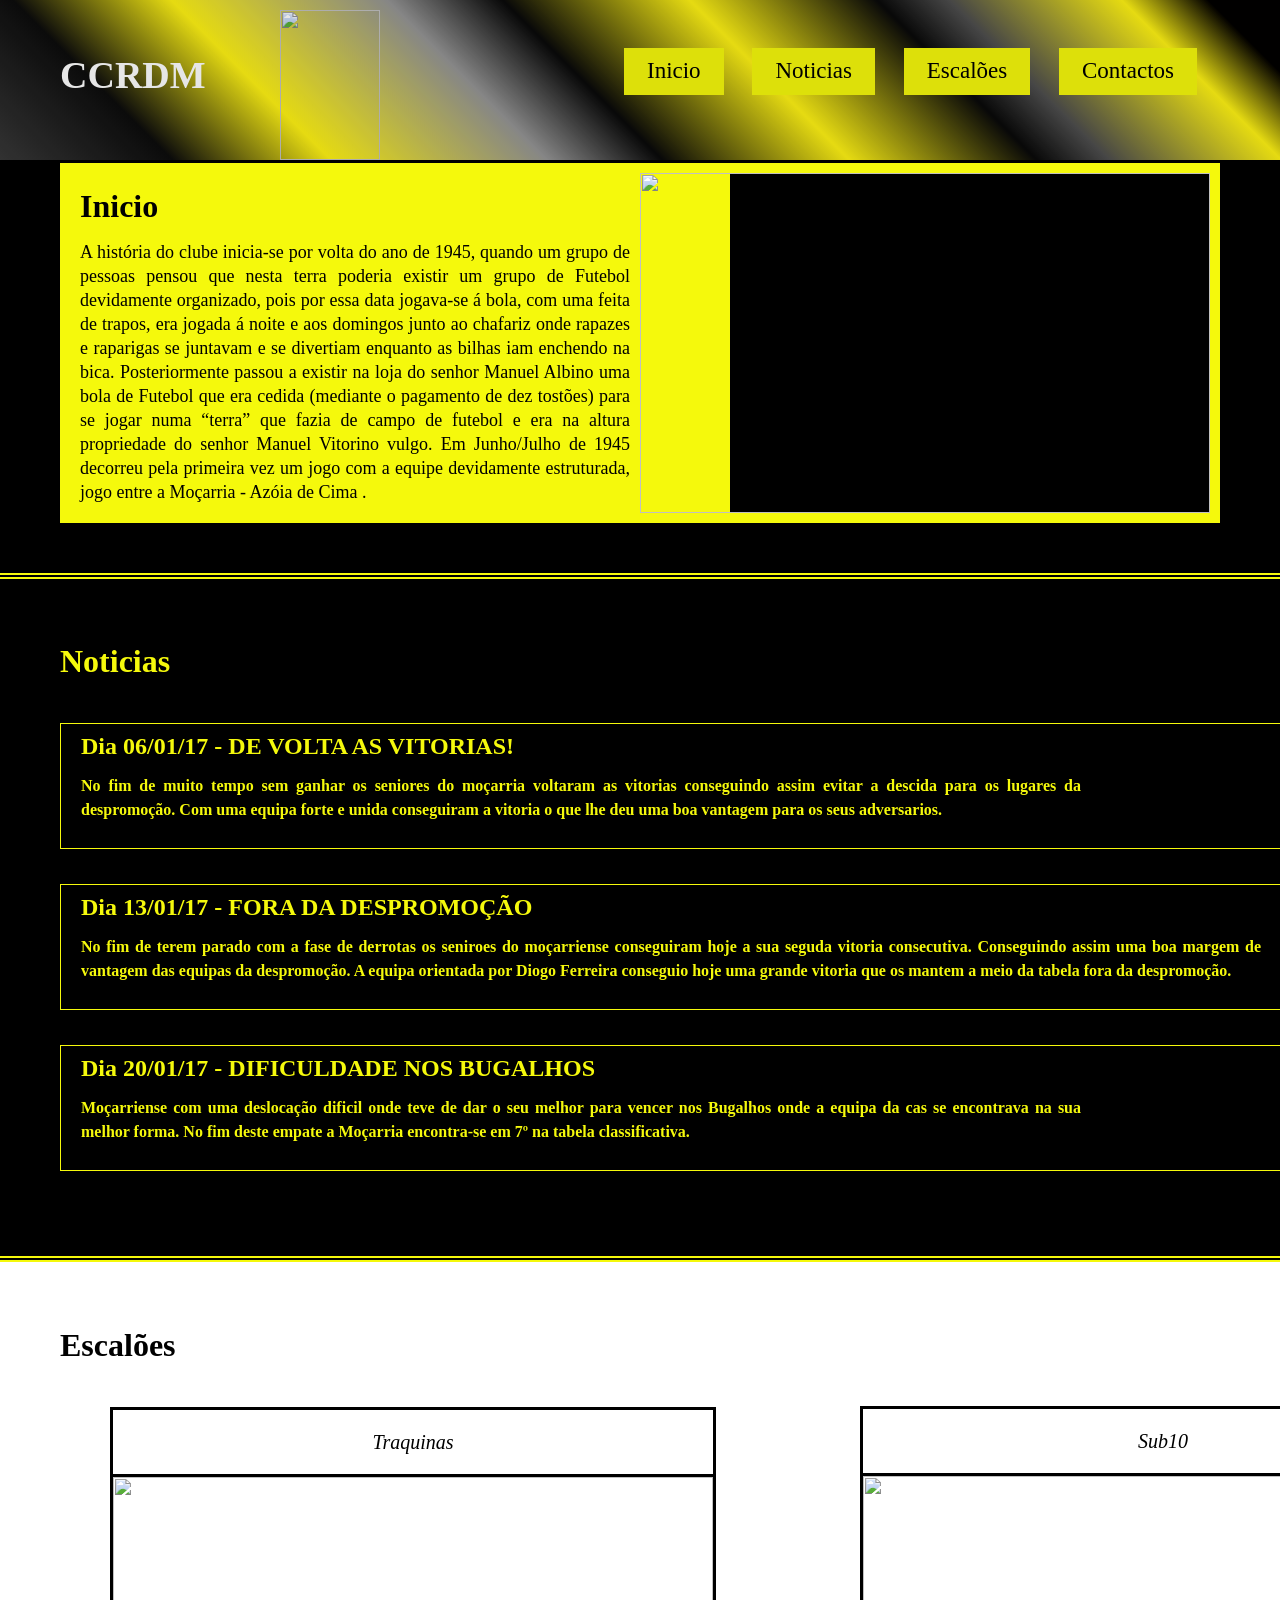
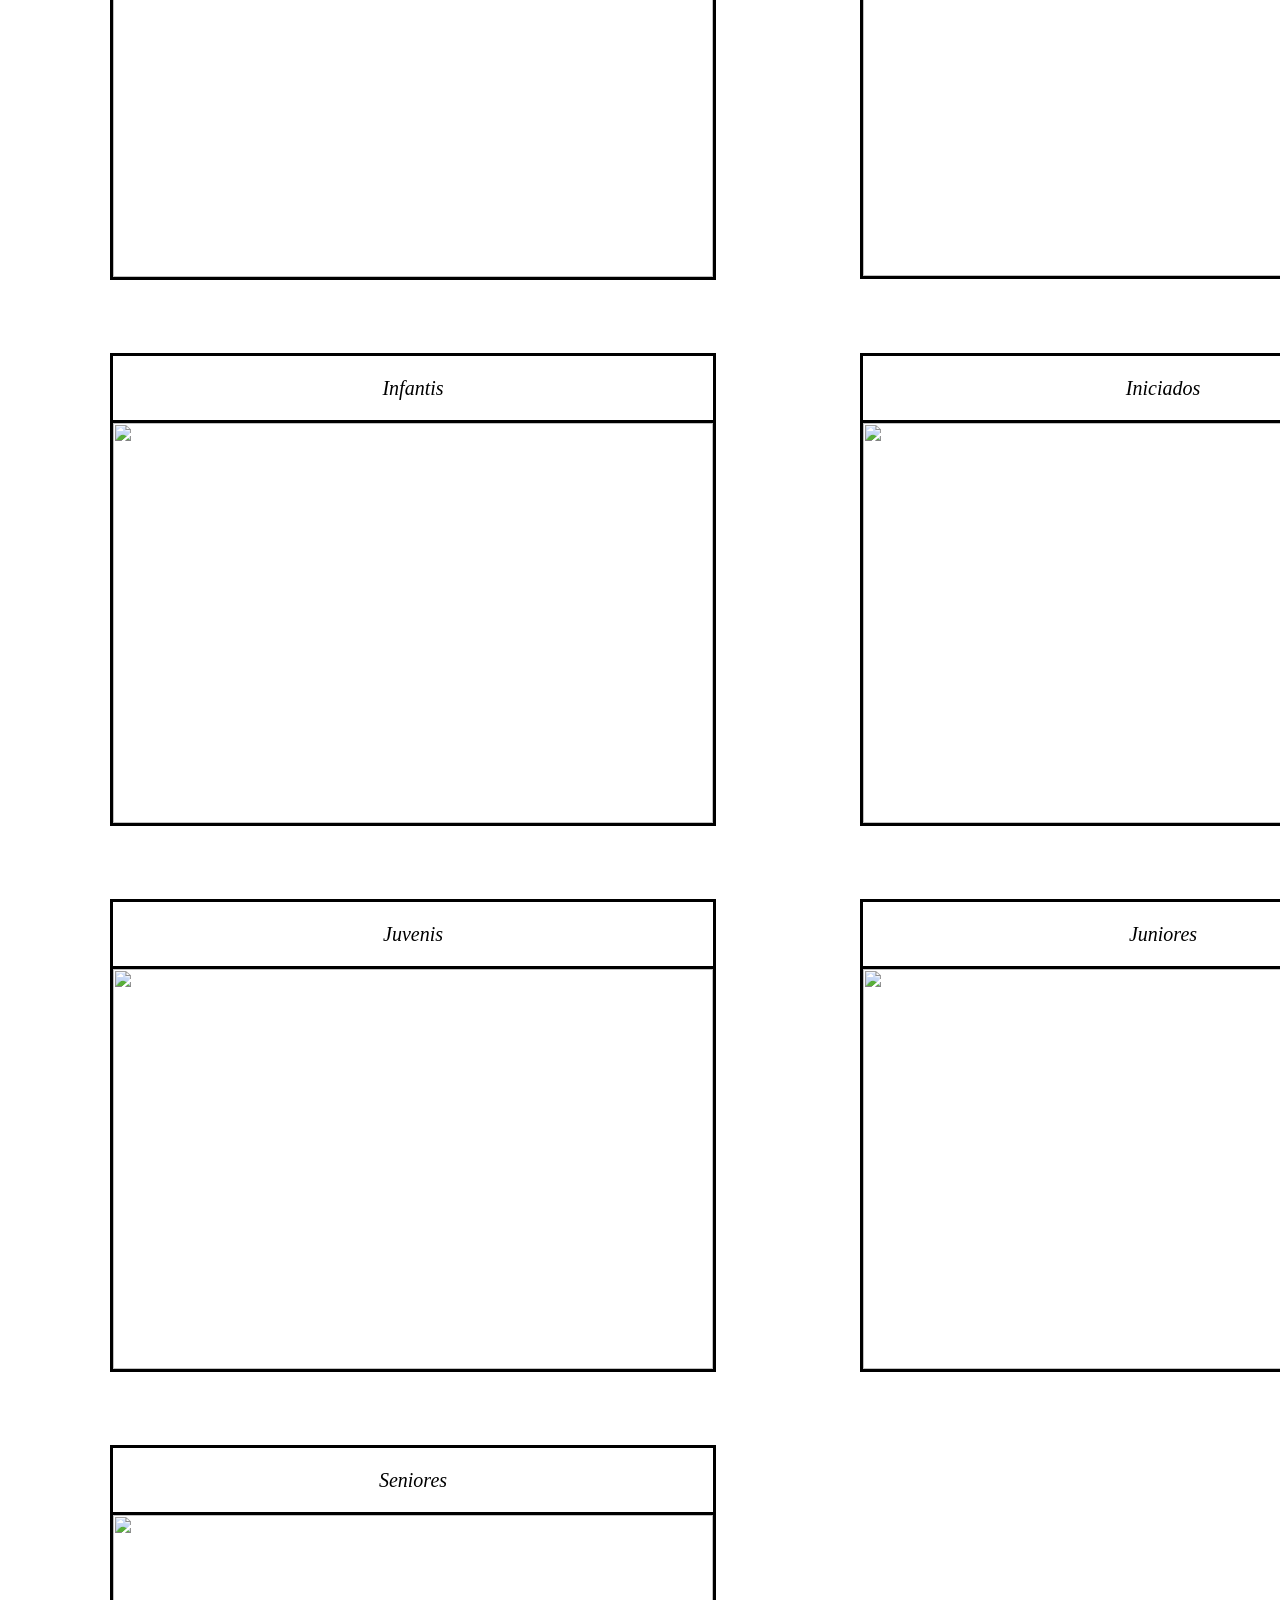
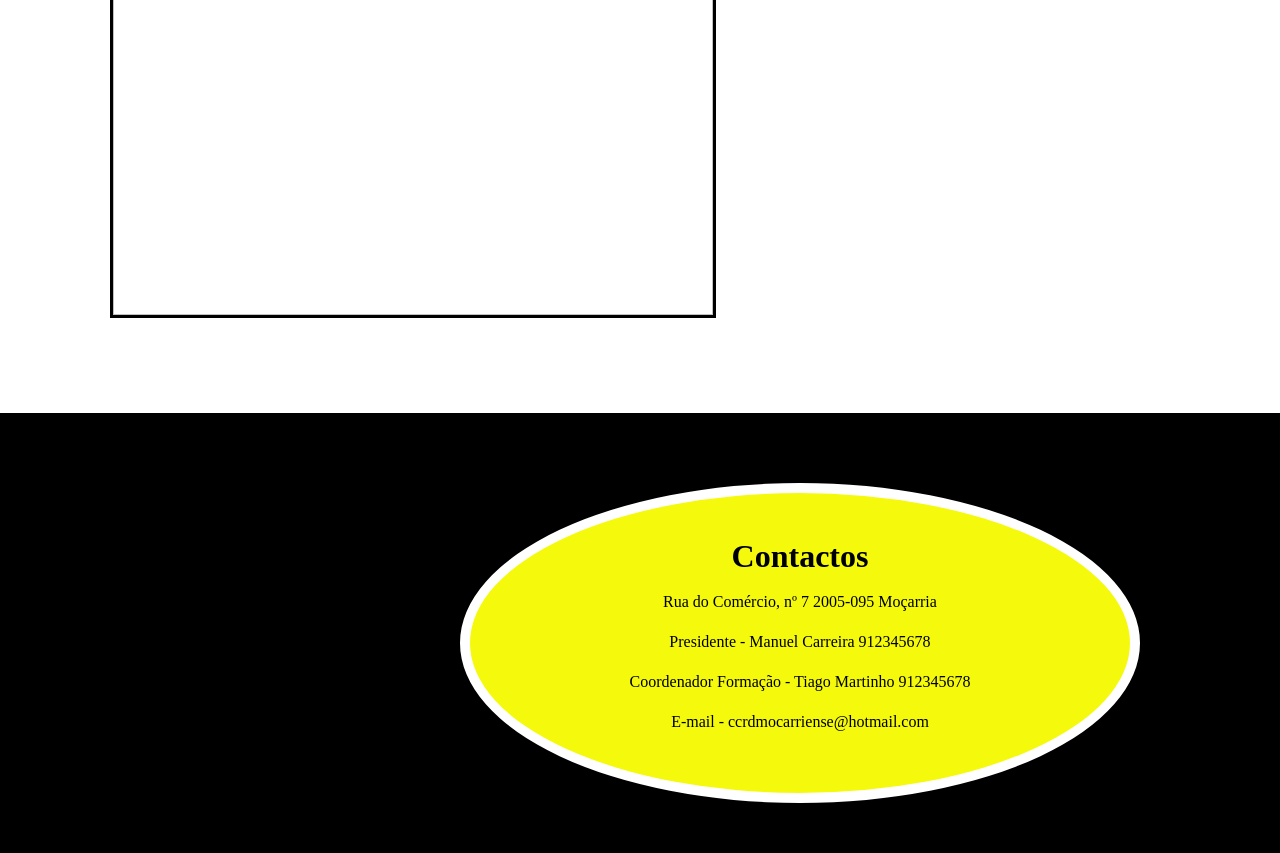
==== danielcordeiro.html @ 9b2b8ac3 "Add files via upload" ====
<!DOCTYPE html>
<html>
<head>
    <meta charset="utf-8">
    <title>Moçarria</title>
    <link rel="stylesheet" href="danielcordeiro.css">
</head>

<body>

 <img id=imagem2 alt="" width="722" height="450" src="http://files.mocarriense.webnode.pt/200000015-4abb54b15c/digitalizar0001.jpg">

<div id="tudo">
<header id=primeiraparte>
    <div id="cabecalho">
        
        <h1 id="mocarria">CCRDM </h1>
        <ul id="cabecalho2">
            <li ><a id=um href="#inicio2"  >Inicio </a></li>
            <li ><a id=dois href="#noticias2">Noticias</a></li>
            <li ><a id=tres href="#escaloes2" >Escalões</a></li>
            <li ><a id=quatro href="#contactos2">Contactos</a></li>
         </ul>
        <img id=imagem1 alt="" width="100" height="150" src="http://static.wixstatic.com/media/5207c3_3a6fc5b6bf64e1ab4689ce94a67a2ea6.png/v1/fill/w_137,h_281,al_c,usm_0.66_1.00_0.01/5207c3_3a6fc5b6bf64e1ab4689ce94a67a2ea6.png">
    </div>
    
    
    <div id="inicio">
        
        <h1 id="inicio2">Inicio</h1>
        <p id="historia">A história do clube inicia-se por volta do ano de 1945, quando um grupo de pessoas pensou que nesta terra poderia existir um grupo de Futebol devidamente organizado, pois por essa data jogava-se á bola, com uma feita de trapos, era jogada á noite e aos domingos junto ao chafariz onde rapazes e raparigas se juntavam e se divertiam enquanto as bilhas iam enchendo na bica.
                        Posteriormente passou a existir na loja do senhor Manuel Albino uma bola de Futebol que era cedida (mediante o pagamento de dez tostões) para se jogar numa “terra” que fazia de campo de futebol e era na altura propriedade do senhor Manuel Vitorino vulgo.
                        
                        Em Junho/Julho de 1945 decorreu pela primeira vez um jogo com a equipe devidamente estruturada, jogo entre a Moçarria - Azóia de Cima .
        </p>   
    </div>
</header>
<header id=segundaparte>
     <div id="noticias">
            <h1 id="noticias2">Noticias</h1>
            <h2 id="seis">
                Dia 06/01/17 - DE VOLTA AS VITORIAS!
                <p id="seis2"   >
                 No fim de muito tempo sem ganhar os seniores do moçarria voltaram as vitorias conseguindo assim evitar a descida para os lugares da despromoção. Com uma equipa forte e unida conseguiram a vitoria o que lhe deu uma boa vantagem para os seus adversarios.
             </p>
            </h2>
             
            <h2 id="treze">
                Dia 13/01/17 - FORA DA DESPROMOÇÃO
                <p id="treze2">
                No fim de terem parado com a fase de derrotas os seniroes do moçarriense conseguiram hoje a sua seguda vitoria consecutiva.
                Conseguindo assim uma boa margem de vantagem das equipas da despromoção. A equipa orientada por Diogo Ferreira conseguio hoje uma grande vitoria que os mantem a meio da tabela fora da despromoção.
            </p>
            </h2>
            
            <h2 id="vinte">
                Dia 20/01/17 - DIFICULDADE NOS BUGALHOS
                <p id="vinte2">
                Moçarriense com uma deslocação dificil onde teve de dar o seu melhor para vencer nos Bugalhos onde a equipa da cas se encontrava na sua melhor forma.
                No fim deste empate a Moçarria encontra-se em 7º na tabela classificativa.
            </p>
            </h2>
</header>         
  
    </div>
<header id=terceiraparte> 
      <div id="escaloes">
            <h1 id="escaloes2">Escalões</h1>
                
            <div id="traquinas">   
            <p>Traquinas</p>
            <img id="imagem3"  alt="" width="600" height="400" src="https://scontent.flis7-1.fna.fbcdn.net/v/t1.0-9/24312762_1706332396084034_1878610797500047104_n.jpg?oh=5f13e4e9f127d1d14614924fe7a0c18e&oe=5AFC61A9">
            </div>          
           
            <div id="sub10">
            <p>Sub10</p>
            <img id="imagem3" alt="" width="600" height="400" src="https://scontent.flis7-1.fna.fbcdn.net/v/t1.0-9/24774746_1706332606084013_2791546417207013410_n.jpg?oh=b08c06140206dace5a67e23b0f202e49&oe=5AEF9E1C">
            </div>
            
            <div id="infantis">
            <p>Infantis</p>
            <img id="imagem3" alt="" width="600" height="400" src="https://scontent.flis7-1.fna.fbcdn.net/v/t1.0-9/24774979_1706333049417302_5341758852872393468_n.jpg?oh=c99a2b2d4f5af35d7a78effecdb67603&oe=5AE10C44">
            </div>           
        
            <div id="iniciados">         
            <p>Iniciados</p>
            <img id="imagem3" alt="" width="600" height="400" src="https://scontent.flis7-1.fna.fbcdn.net/v/t31.0-8/25073211_1706333249417282_2106564643170755160_o.jpg?oh=00d47e648b98ce1823f5b38d8d979cd2&oe=5AF846B4">
            </div> 
            
            <div id="juvenis">
            <p>Juvenis</p>
            <img id="imagem3" alt="" width="600" height="400" src="https://scontent.flis7-1.fna.fbcdn.net/v/t1.0-9/24910075_1706333252750615_2016410005562244225_n.jpg?oh=ac86b365f7b1abb278dbb4ad04bb4fa6&oe=5AFB59EF">
            </div>
            
            <div id="juniores">
            <p>Juniores</p>
            <img id="imagem3" alt="" width="600" height="400" src="https://scontent.flis7-1.fna.fbcdn.net/v/t31.0-8/24883662_1706333396083934_7206813613275069675_o.jpg?oh=61cba1fc17bca137ed63976fc1e614e2&oe=5AE9A421">
            </div>           
           
            <div id="seniores">           
            <p>Seniores</p>
            <img id="imagem3" alt="" width="600" height="400"  src="http://files.mocarriense.webnode.pt/200000195-008310275e/SAM_0303.JPG">
            </div>
        
</header>      
    </div>  
      <div id="contactos">
            <h1 id="contactos2">Contactos</h1>
            
            <p>Rua do Comércio, nº 7 2005-095 Moçarria</p>
            <p>Presidente - Manuel Carreira 912345678</p>
            <p>Coordenador Formação - Tiago Martinho 912345678</p>
            <p>E-mail - ccrdmocarriense@hotmail.com</p>
            

        
    </div>  
        
</div>             
</body>
</html>
---- danielcordeiro.css ----
body{
        
        margin-left: 60px;
        margin-right: 60px;
        line-height: 1.5em;
        background-color: black;
        text-align: justify;
        text-decoration:none; 
 
          
        
}

div{font-family:Georgia}

#um{
        text-decoration: none;
        color: #000;
        }
#dois{
        text-decoration: none;
        color: #000;
        }
#tres{
        text-decoration: none;
        color: #000;
        }
#quatro{
        text-decoration: none;
        color: #000;
        }
        

header#primeiraparte{
        
        
        padding-bottom: 50px;
        height: 100%;
        margin-left: -60px;
        margin-right: -60px;
        background-color: black;
        padding-top: 150px;
        border-bottom: double 6px;
        border-color:#f5f90c;
}



#imagem1{
        position: relative;
        right: auto;
        left: 280px;
        bottom: 65px;
        
        
}
#imagem2{
        float: right;
        width: 570px;
        height: 340px;
        border: solid 10px #f5f90c;
        margin-top: 155px;
        position: relative;
        right: px;
        
}


#cabecalho{
         
        background: linear-gradient(45deg, #010101 0%,#1b1b1b 0%,#010101 0%,#383838 0%,#0d0d0d 12%,#0d0d0d 12%,#fff314 23%,#959595 38%,#0a0a0a 46%,#fff314 59%,#0a0a0a 72%,#0a0a0a 72%,#4e4e4e 77%,#4e4e4e 77%,#fff314 89%,#020000 95%);  
        color: #f5f90c;
        position:fixed;
        top:0;
        left:0;
        width: 100%;
        height: 100px;
        opacity: 0.9;
        height: 160px;
       z-index: 9999;
      
          
      
                
}
#mocarria{  font-size: 38px;
        position: relative;
        top: 1em;
        margin-left: 60px;
        
        width: 160px;
        color: white;
        }
#cabecalho2{
   
                margin-top: 32px;
                color: #ffef40;
                padding: 10px;
                float: right;
                position: relative;
                top: -3em;
                font-size: 23px;
                
}
#cabecalho ul {
                padding-right: 60px;
                list-style-type: none;
                padding-left: 0;  
              }
#cabecalho li {
                display:inline-block;
                color: #000000;
                margin-right: 1em;
                background-color: #f5f90c;
                padding: 0.5em 1em;
              }
  #cabecalho li:hover{background-color:white;
        }            
              
              
#historia{
            width: 630px;
            font-size: 18px;
        
}


#inicio{
            padding-left: 20px;
            background-color:#f5f90c; 
            width:650px;
            margin-top: 170px;
            padding-bottom: 1px;
            text-align: justify;
            margin-left: 60px;
        margin-right: 0px;
        padding-top: 10px;
        margin-top: 5px;
        
       
                
}






header#segundaparte{
         padding-bottom: 50px;
             
         margin-left: -60px;
        margin-right: -60px;
        border-bottom: double 6px;
            border-color:#f5f90c;
        
}
#noticias2{
        
        margin-top: 0px;
    margin-bottom: 50px;
        color:#f5f90c;
}

#noticias{
        margin-top: 70px;
        margin-left: 60px;
        margin-right: 60px;
}



#seis{
       width: 1200px ;
       margin-top: 35px;
    margin-bottom: 35px;
    color:#f5f90c;
    background-color:#000;
        padding-top: 10px;
    padding-left: 20px;
    padding-bottom: 10px;
    border:solid 1px;
    border-color:#f5f90c;
       
    
}

#treze{
           
           width: 1200px;
           margin-top: 35px;
    margin-bottom: 35px;
    color:#f5f90c;
    background-color:#000;
        padding-top: 10px;
    padding-left: 20px;
    padding-bottom: 10px;
    border:solid 1px;
    border-color:#f5f90c;

}
                
#vinte{
            width: 1200px;
            margin-top: 35px;
    margin-bottom: 35px;
    color:#f5f90c;
    background-color:#000;
        padding-top: 10px;
    padding-left: 20px;
    padding-bottom: 10px;
      border:solid 1px;
    border-color:#f5f90c;
   
}
        
        
        
        
#seis2{
       width: 1000px ;
        font-size: 16px;
       
       
}


#treze2{
           
           width: 1180px;
            font-size: 16px;
           
}
        

        
#vinte2{
            width: 1000px;
         font-size: 16px;
         
        
}


header#terceiraparte{
        color:#000;
         padding-top: 1px;
        padding-bottom: 50px;
        margin-left: -60px;
        margin-right: -60px;
        background: white;
        height: 2300px;
     
}

           
#escaloes{
        margin-top: 70px;
        width: 200px;
        margin-left: 60px;
        margin-right: 60px;
        height: 250px;
        
        }
        
#escaloes2{
        margin-top: 0px;
    margin-bottom: 50px;
        
}

        
div#traquinas{
          font-size: 20px;
        font-style: italic;
        margin-top: 50px;
        border: solid 3px;
         border-color:black;
        text-align: center;
        position: relative;
        left: 50px;
        width: 600px;
        height: 467px;
        
        
}     
div#sub10{
        font-size: 20px;
        font-style: italic;
        margin-top: 50px;
        border: solid 3px;
         border-color:black;
        text-align: center;
        position: relative;
        left: 800px;
        top:-524px;
        width: 600px;
        height: 467px;
}
div#infantis{
        font-size: 20px;
        font-style: italic;
        margin-top: 50px;
        border: solid 3px;
        border-color:black;
        text-align: center;
        position: relative;
        left: 50px;
        width: 600px;
        height: 467px;
        top: -500px;
}
div#iniciados{
        font-size: 20px;
        font-style: italic;
        margin-top: 50px;
        border: solid 3px;
        border-color:black;
        text-align: center;
        position: relative;
        left: 800px;
        top:-1023px;
        width: 600px;
        height: 467px;   
}
div#juvenis{
        font-size: 20px;
        font-style: italic;
        margin-top: 50px;
        border: solid 3px;
        border-color:black;
        text-align: center;
        position: relative;
        left: 50px;
        width: 600px;
        height: 467px;
        top: -1000px;
}
div#juniores{
        font-size: 20px;
        font-style: italic;
        margin-top: 50px;
        border: solid 3px;
        border-color:black;
        text-align: center;
        position: relative;
        left: 800px;
        top:-1523px;
        width: 600px;
        height: 467px;
}
div#seniores{
        font-size: 20px;
        font-style: italic;
        margin-top: 50px;
        border: solid 3px;
        border-color:black;
        text-align: center;
        position: relative;
        left: 50px;
        width: 600px;
        height: 467px;
        top: -1500px;
}
#imagem3{
        
        border-top: solid 3px;
}

#contactos{
      
        background: #f5f90c;
        color: black;
        margin-bottom: 50px;
        margin-top: 70px;
        padding: 30px;
        border: solid 10px;
        border-color:white;
        border-radius: 60%;
        text-align: center;
        height: 240px;
        width: 600px;
        margin-left: 400px;
        
}
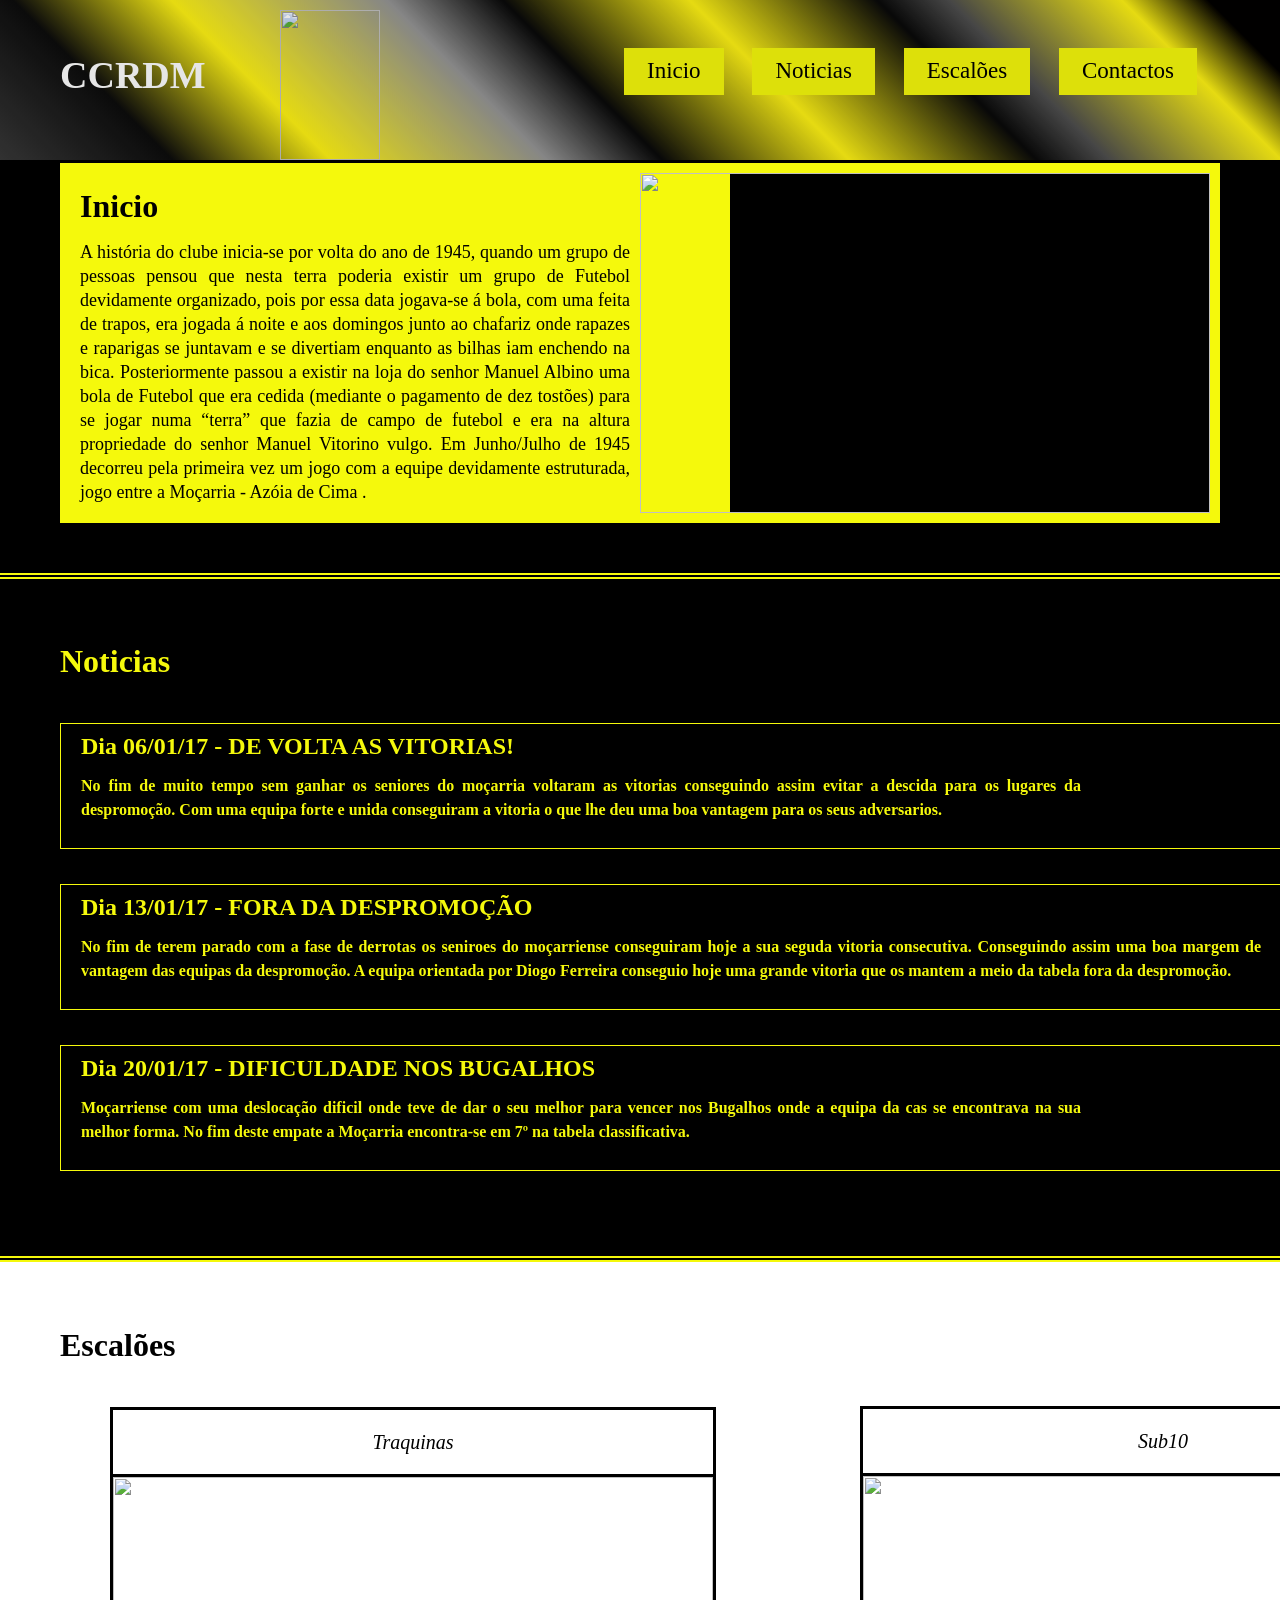
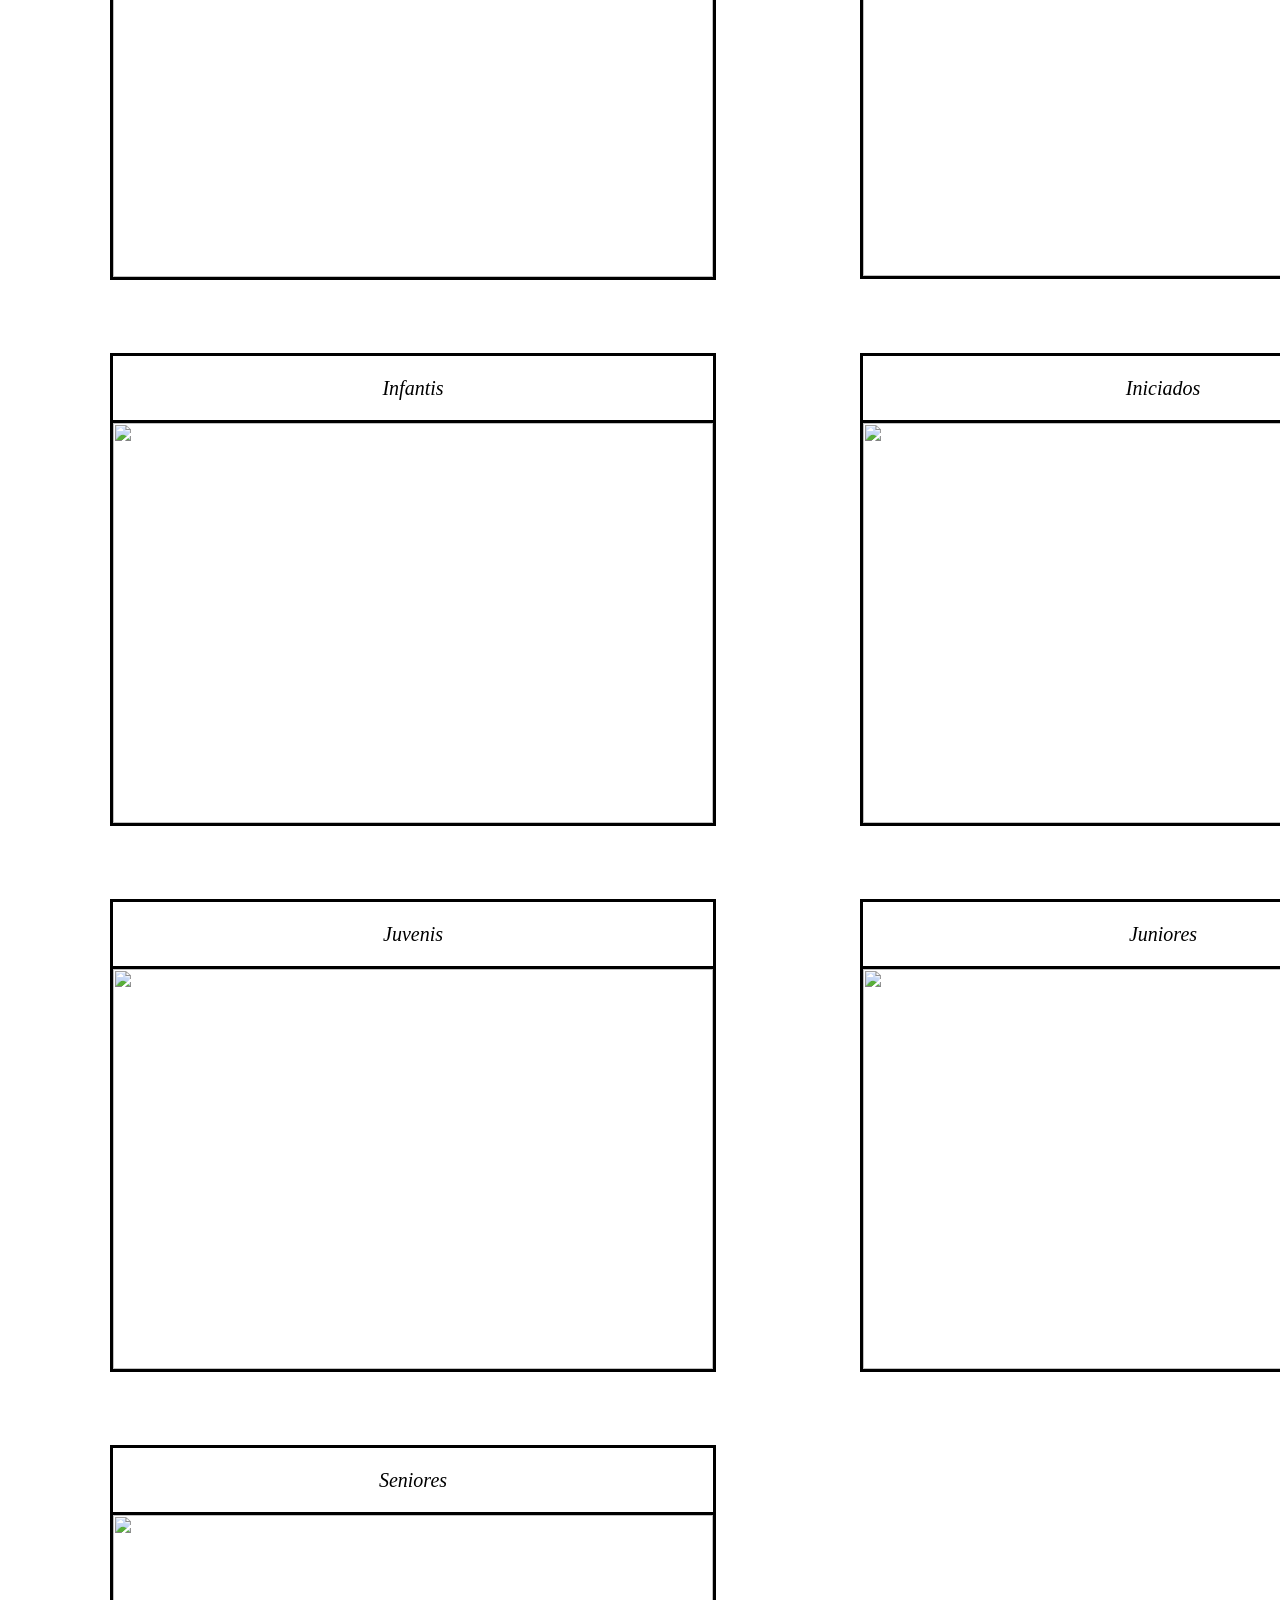
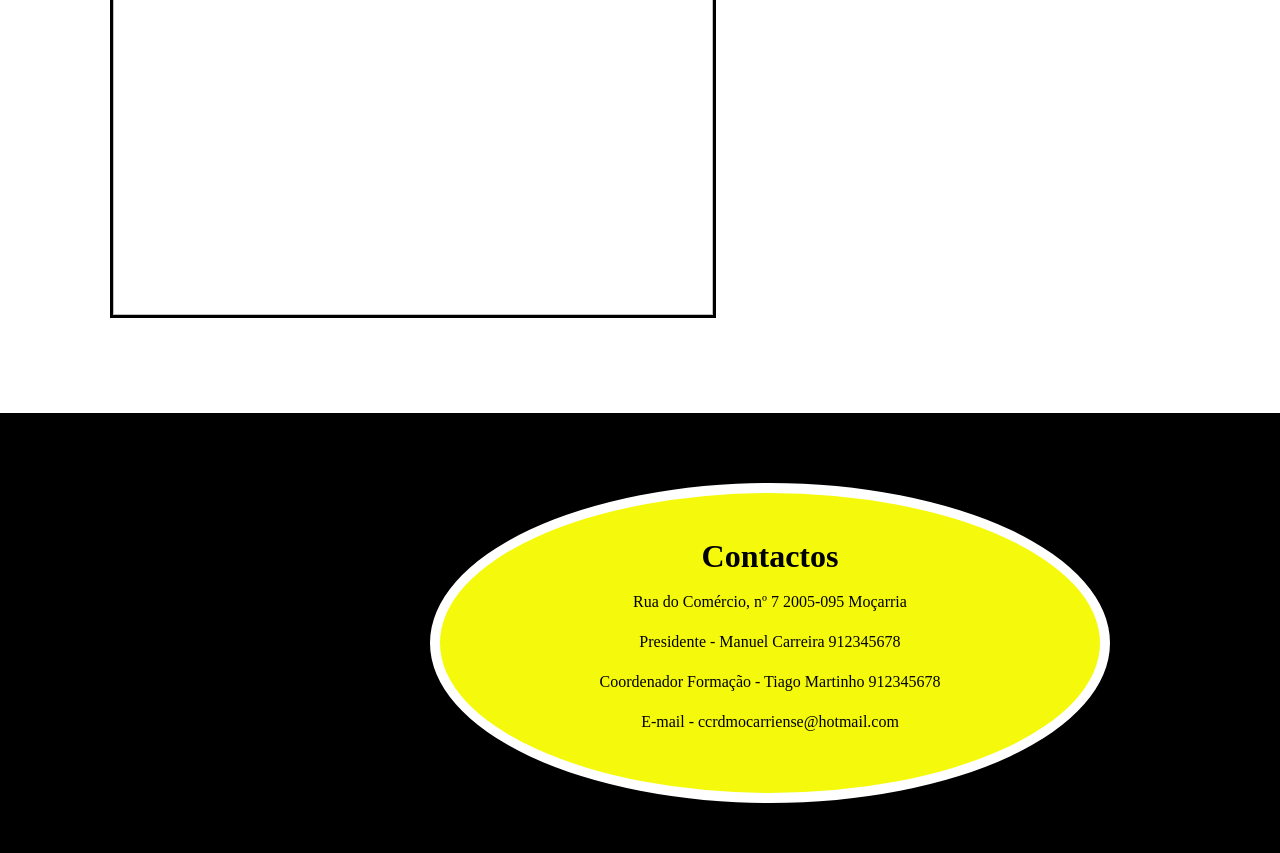
==== commit 487b3448: "Add files via upload" ====
--- a/danielcordeiro.html
+++ b/danielcordeiro.html
@@ -1,6 +1,7 @@
 <!DOCTYPE html>
 <html>
 <head>
+    <meta name="viewport" content="width=device-width, initial-scale=1">
     <meta charset="utf-8">
     <title>Moçarria</title>
     <link rel="stylesheet" href="danielcordeiro.css">
@@ -74,32 +75,32 @@
            
             <div id="sub10">
             <p>Sub10</p>
-            <img id="imagem3" alt="" width="600" height="400" src="https://scontent.flis7-1.fna.fbcdn.net/v/t1.0-9/24774746_1706332606084013_2791546417207013410_n.jpg?oh=b08c06140206dace5a67e23b0f202e49&oe=5AEF9E1C">
+            <img id="imagem4" alt="" width="600" height="400" src="https://scontent.flis7-1.fna.fbcdn.net/v/t1.0-9/24774746_1706332606084013_2791546417207013410_n.jpg?oh=b08c06140206dace5a67e23b0f202e49&oe=5AEF9E1C">
             </div>
             
             <div id="infantis">
             <p>Infantis</p>
-            <img id="imagem3" alt="" width="600" height="400" src="https://scontent.flis7-1.fna.fbcdn.net/v/t1.0-9/24774979_1706333049417302_5341758852872393468_n.jpg?oh=c99a2b2d4f5af35d7a78effecdb67603&oe=5AE10C44">
+            <img id="imagem5" alt="" width="600" height="400" src="https://scontent.flis7-1.fna.fbcdn.net/v/t1.0-9/24774979_1706333049417302_5341758852872393468_n.jpg?oh=c99a2b2d4f5af35d7a78effecdb67603&oe=5AE10C44">
             </div>           
         
             <div id="iniciados">         
             <p>Iniciados</p>
-            <img id="imagem3" alt="" width="600" height="400" src="https://scontent.flis7-1.fna.fbcdn.net/v/t31.0-8/25073211_1706333249417282_2106564643170755160_o.jpg?oh=00d47e648b98ce1823f5b38d8d979cd2&oe=5AF846B4">
+            <img id="imagem6" alt="" width="600" height="400" src="https://scontent.flis7-1.fna.fbcdn.net/v/t31.0-8/25073211_1706333249417282_2106564643170755160_o.jpg?oh=00d47e648b98ce1823f5b38d8d979cd2&oe=5AF846B4">
             </div> 
             
             <div id="juvenis">
             <p>Juvenis</p>
-            <img id="imagem3" alt="" width="600" height="400" src="https://scontent.flis7-1.fna.fbcdn.net/v/t1.0-9/24910075_1706333252750615_2016410005562244225_n.jpg?oh=ac86b365f7b1abb278dbb4ad04bb4fa6&oe=5AFB59EF">
+            <img id="imagem7" alt="" width="600" height="400" src="https://scontent.flis7-1.fna.fbcdn.net/v/t1.0-9/24910075_1706333252750615_2016410005562244225_n.jpg?oh=ac86b365f7b1abb278dbb4ad04bb4fa6&oe=5AFB59EF">
             </div>
             
             <div id="juniores">
             <p>Juniores</p>
-            <img id="imagem3" alt="" width="600" height="400" src="https://scontent.flis7-1.fna.fbcdn.net/v/t31.0-8/24883662_1706333396083934_7206813613275069675_o.jpg?oh=61cba1fc17bca137ed63976fc1e614e2&oe=5AE9A421">
+            <img id="imagem8" alt="" width="600" height="400" src="https://scontent.flis7-1.fna.fbcdn.net/v/t31.0-8/24883662_1706333396083934_7206813613275069675_o.jpg?oh=61cba1fc17bca137ed63976fc1e614e2&oe=5AE9A421">
             </div>           
            
             <div id="seniores">           
             <p>Seniores</p>
-            <img id="imagem3" alt="" width="600" height="400"  src="http://files.mocarriense.webnode.pt/200000195-008310275e/SAM_0303.JPG">
+            <img id="imagem9" alt="" width="600" height="400"  src="http://files.mocarriense.webnode.pt/200000195-008310275e/SAM_0303.JPG">
             </div>
         
 </header>      
--- a/danielcordeiro.css
+++ b/danielcordeiro.css
@@ -366,6 +366,36 @@
         
         border-top: solid 3px;
 }
+#imagem4{
+        
+        border-top: solid 3px;
+}
+
+#imagem5{
+        
+        border-top: solid 3px;
+}
+
+#imagem6{
+        
+        border-top: solid 3px;
+}
+
+#imagem7{
+        
+        border-top: solid 3px;
+}
+
+#imagem8{
+        
+        border-top: solid 3px;
+}
+
+#imagem9{
+        
+        border-top: solid 3px;
+}
+
 
 #contactos{
       
@@ -380,10 +410,99 @@
         text-align: center;
         height: 240px;
         width: 600px;
-        margin-left: 400px;
+        margin-left: 370px;
         
 }  
-
-
-
-
+@media (max-width:750px )
+{
+        #cabecalho2{
+                position: fixed;
+        }
+        #imagem2{
+                max-width: 350px;
+                position: relative;
+                left: 65px;
+        }
+       #primeiraparte{
+                
+                max-width: 350px;
+        }
+        #escaloes{
+                border: none;
+        }
+        #imagem3{
+                max-width: 300px;
+                position: relative;
+                left: -80px;
+        }
+        #traquinas{
+                max-width: 300px;
+                
+        }
+        #imagem4{
+                
+                max-width: 300px;
+                position: relative;
+                left: -20px;
+        }
+       
+        #imagem5{
+                max-width: 300px;
+                position: relative;
+                left: -220px;
+        }
+        #imagem6{
+                max-width: 300px;
+                position: relative;
+                left: -970px;
+        }
+        #imagem7{
+                max-width: 300px;
+                position: relative;
+                left: -220px;
+        }
+        #imagem8{
+                max-width: 300px;
+                position: relative;
+                left: -970px;
+        }
+        #imagem9{
+                max-width: 300px;
+                position: relative;
+                left: -220px;
+        }
+        #contactos{
+                max-width: 260px;
+                max-height: 1000px;
+                position: relative;
+                left: -420px;
+                font-size: 70%;
+        }
+        
+        #seis{
+                max-width: 260px; 
+        }
+        #treze{
+                max-width: 260px;
+        }
+        #vinte{
+                max-width: 260px;
+        }
+        #inicio{
+                max-width: 260px;
+        }
+        
+        
+}
+
+
+
+
+
+
+
+
+
+
+
+
